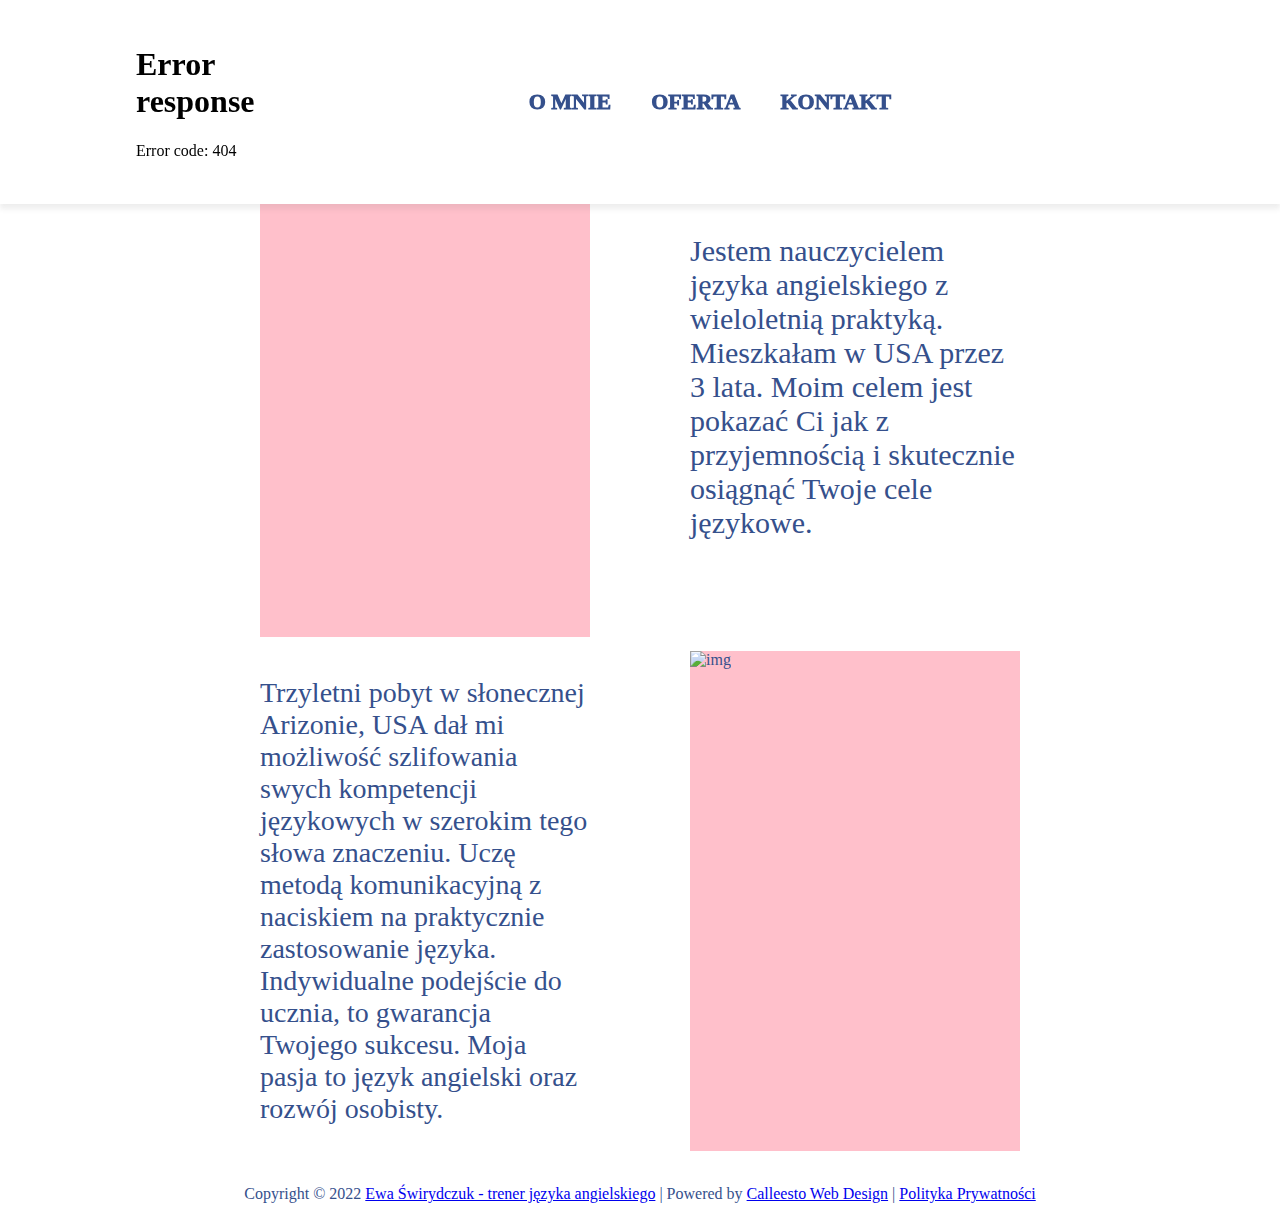
==== index.html @ 98112474 "5th commit" ====
<!DOCTYPE html>
    <head>
        <meta charset="utf-8">
        <meta name="description" content="strona profesora ewy swirydczuk or sming like that">
        <meta name="author" content="Ewa Świrydczuk">
        <meta http-equiv="X-UA-Compatible" content="IE=edge">
        <title>Ewa Świrydczuk - Trener Języka Angielskiego</title>
        <link rel="shortcut icon" type="image/png" href="images/profile.png">
        <meta name="viewport" content="width=device-width, initial-scale=1">
        <link rel="stylesheet" href="style.css">
        <link href="https://fonts.googleapis.com/css?family=Montserrat:500&display=swap" rel="stylesheet">
        <script src="https://kit.fontawesome.com/68d0fde326.js" crossorigin="anonymous"></script>
    </head>
    <body>
      
      <!-- https://apps.elfsight.com/panel/applications/popup/ -->
      <script src="https://apps.elfsight.com/p/platform.js" defer></script>
<div class="elfsight-app-1208a17f-aad7-44aa-9953-f709317282d9"></div>
      <script src="https://apps.elfsight.com/p/platform.js" defer></script>
      <div class="elfsight-app-6ab8663b-b528-4903-9985-32386fe852d4"></div>

        <header>
            <a class="logo" href="index.html"><embed src="images/logo.svg" style=" margin: 10px 0 10px 0; width: 150px; height: auto;"/></a>
            <nav>
                <ul class="nav__links">
                    <li><a href="index.html">O MNIE</a></li>
                    <li><a href="oferta.html">OFERTA</a></li>
                    <li><a href="kontakt.html">KONTAKT</a></li>
                </ul>
            </nav>
            <nav id="socialmedia">
              <a href="https://www.facebook.com/ewaswirydczuktrenerangielskiego"target="_blank"><i class="fab fa-facebook-f" id="fb"></i></a>
              <a href="https://www.instagram.com/ewaswirydczuk/"target="_blank"><i class="fab fa-instagram" id="ig"></i></a>
            </nav>
            <!-- <a class="cta" href="kontakt.html">Kontakt</a> -->
            <p class="menu cta">MENU</p>
        </header>
        <div class="overlay">
            <a class="close">&times;</a>
            <div class="overlay__content">
                <a href="index.html">O MNIE</a>
                <a href="oferta.html">OFERTA</a>
                <a href="kontakt.html">KONTAKT</a>
                <a href="https://www.facebook.com/ewaswirydczuktrenerangielskiego"target="_blank"><i class="fab fa-facebook-f" id="fb"></i></a>
                <a href="https://www.instagram.com/ewaswirydczuk/"target="_blank"><i class="fab fa-instagram" id="ig"></i></a>
            </div>
            </div>

        <script type="text/javascript" src="mobile.js"></script>
<!-- o mnie main -->
<div class="main2">
        <div class="omniemain">
                <div class="imgdiv1">
                    <img class="img1" src="images/img1.jpg" alt="img">
                </div>
                <div>
                    <p class="omniep1">Jestem nauczycielem języka angielskiego z wieloletnią praktyką. Mieszkałam w USA przez 3 lata. Moim celem jest pokazać Ci jak z przyjemnością i skutecznie osiągnąć Twoje cele językowe.</p>
                </div>
                <div>
                    <p class="omniep2">Trzyletni pobyt w słonecznej Arizonie, USA dał mi możliwość szlifowania swych kompetencji językowych w szerokim tego słowa znaczeniu. Uczę metodą komunikacyjną z naciskiem na praktycznie zastosowanie języka. Indywidualne podejście do ucznia, to gwarancja Twojego sukcesu. Moja pasja to język angielski oraz rozwój osobisty.</p>
                </div>
                <div class="imgdiv2">
                    <img class="img2" src="images/img2.jpg" alt="img">
                </div>
                  <p class="copyrightomnie">Copyright © 2022 <a href="https://www.facebook.com/ewaswirydczuktrenerangielskiego" target="_blank">Ewa Świrydczuk - trener języka angielskiego</a> | Powered by <a href="https://www.facebook.com/Calleesto-104859362084077" target="_blank">Calleesto Web Design</a> | <a href="polityka.html">Polityka Prywatności</a></p>
        </div>
  </div>

    </body>
</html>
---- style.css ----
@media only screen and (max-width: 800px) {
  #socialmedia {
    display: none;
  }
}

@font-face {
    font-family: "galaxieitalic";
    src: url("fonts/Copernicus-BookItalic.woff") format('woff');
}


@font-face {
    font-family: "galaxiesemiitalic";
    src: url("fonts/Copernicus-SemiboldItalic.woff") format('woff');
}

@font-face {
    font-family: "elena";
    src: url("fonts/ElenaWebBasicRegular.woff") format('woff');
}


@font-face {
    font-family: "flama";
    src: url("fonts/FlamaCondensed-Book.woff") format('woff');
}

@font-face {
    font-family: "flamalight";
    src: url("fonts/FlamaCondensed-Light.woff") format('woff');
}


@font-face {
    font-family: "flamamedium";
    src: url("fonts/FlamaCondensed-Medium.woff") format('woff');
}

* {
  box-sizing: border-box;
  margin: 0;
  padding: 0;
/* Impact */
  text-rendering: optimizeLegibility;
  font-family: elena;
}

header {
  position: fixed;
  top: 0;
  z-index: 500;
  width: 100vw;
  display: flex;
  justify-content: space-between;
  align-items: center;
  padding: 15px 10%;
  background-color: #FFFFFF;
  box-shadow: 0px 5px 5px rgba(84, 84, 84, 0.1);

}

.empty {
  display: none;
}

.logo {
  cursor: pointer;
}

.nav__links a,
.cta,
.overlay__content a {
  z-index: 1001;
  font-family: flamamedium;
  font-weight: 1000;
  text-decoration: none;
}

.nav__links a {
  font-size: 22px;
  color: #35508C;
}

.nav__links {
  list-style: none;
  display: flex;
}

.nav__links li {
  padding: 0px 20px;
}

.nav__links li a {
  transition: color 0.3s ease 0s;
}

.nav__links li a:hover {
  color: #4A70C4;
}

.cta {
  z-index: 1001;
  padding: 9px 25px;
  background-color: #2C4274;
  border: none;
  border-radius: 50px;
  cursor: pointer;
  transition: background-color 0.3s ease 0s;
  color: #FFFFFF;
}

.cta:hover {
  background-color: #35508C;
}

/* Mobile Nav */

.menu {
  display: none;
}

.overlay {
  height: 100%;
  width: 0;
  position: fixed;
  z-index: 1001;
  left: 0;
  top: 0;
  background-color: #FFFFFF;
  overflow-x: hidden;
  transition: width 0.5s ease 0s;
}

.overlay--active {
  width: 100%;
}

.overlay__content {
  display: flex;
  height: 100%;
  flex-direction: column;
  align-items: center;
  justify-content: center;
}

.overlay a {
  padding: 15px;
  font-size: 36px;
  display: block;
  transition: color 0.3s ease 0s;
  color: #35508C;
}

.overlay a:hover,
.overlay a:focus {
  color: #4A70C4;
}
.overlay .close {
  position: absolute;
  top: 20px;
  right: 45px;
  font-size: 60px;
  color: #edf0f1;
}

@media screen and (max-height: 450px) {
  .overlay a {
    font-size: 20px;
  }
  .overlay .close {
    font-size: 40px;
    top: 15px;
    right: 35px;
  }
}

@media only screen and (max-width: 800px) {
  .nav__links,
  .cta {
    display: none;
  }


.menu {
    display: initial;
  }
}

/* kontakt.html */

.kontaktheader {
  font-size: 35px;
  text-align: center;
  margin-top: 100px;
}

.name,
.enteremail,
.message,
.submit {
  font: 400 12px/16px "Roboto", Helvetica, Arial, sans-serif;
}

fieldset {
  border: medium none !important;
  margin: 0 0 10px;
  min-width: 100%;
  padding: 0;
  width: 100%;
}

.name,
.enteremail,
.message {
 width: 100%;
 border: 1px solid #ccc;
 background: #FFF;
 margin: 0 0 5px;
 padding: 10px;
}

.name:hover,
.enteremail:hover,
.message:hover {
  transition: border-color 0.3s ease-in-out;
  border: 1px solid #aaa;
}

.name:focus,
.enteremail:focus,
.message:focus {
  outline: 0;
  border: 1px solid #aaa;
}

.form {
  background: #F9F9F9;
  padding: 25px;
  margin: 10px;
  box-shadow: 0 0 20px 0 rgba(0, 0, 0, 0.2), 0 5px 5px 0 rgba(0, 0, 0, 0.24);
}

.formheader {
  display: block;
  font-size: 30px;
  font-weight: 300;
  margin-bottom: 10px;
}

.formparagraph {
  margin: 5px 0 15px;
  display: block;
  font-size: 13px;
  font-weight: 400;
}

.message {
  height: 100px;
  max-width: 100%;
  resize: none;
}

.submit {
  cursor: pointer;
  width: 100%;
  border: none;
  background: #FABAC6;
  color: #FFF;
  margin: 0 0 5px;
  padding: 10px;
  font-size: 15px;
}

.submit:hover {
  background: #E6ABB6;
  transition: background-color 0.3s ease-in-out;
}

.submit:active {
  box-shadow: inset 0 1px 3px rgba(0, 0, 0, 0.5);
}

#fb {
  font-size: 30px;
  margin-right:10px;
  color:#35508C;
  transition: color 0.3s ease 0s;
}

#ig {
  font-size: 30px;
  color:#35508C;
  transition: color 0.3s ease 0s;
}

#fb:hover {
  color:#4A70C4;
}

#ig:hover {
  color:#4A70C4;
}

  /* positioning */

.formandimage {
 margin: 50px;
 display: flex;
 flex-flow: row wrap;
 justify-content: space-around;
 align-items: center;
 padding: 0px 23%;
}

.container {
  min-width: 400px;
  max-width: 400px;
  width: 100%;
  /* margin: 0 auto; */
  position: relative;
}

.flexdiv {
  width:400px;
  height: 450px;
  background-color: pink;
  /* margin: 0 auto; */
}

#kontaktimg {
margin-top: 100px;

min-width: 400px;
min-height: auto;
max-width: 400px;
max-height: auto;

}

#kontaktimgcontainer {
  width: 400px;
  height: 400px;
}

/* map */

.map{
  /* margin-top: 10px; */
  margin-bottom: 20px;
}

.copyrightkontakt {
  text-align: center;
  padding-bottom: 20px;
}

.copyrightoferta {
  text-align: center;
  padding-bottom: 20px;
  position: relative;
  margin-top: 220px;
}

/* oferta.html */

.oferta {
  background-color: #FCD4DC;
  width: 100vw;
  height: auto;
  display: flex;
  flex-flow: row wrap;
  justify-content: space-around;
  align-items: center;
  padding: 50px 10%;
}

.oferta h1, .oferta h2, .oferta h3 {
  font-size: 30px;
}

.oferta p {
  font-size: 20px;
}

.div1, .div2, .div3 {
  display: flex;
  flex-flow: column wrap;
  align-items: center;
  color: #35508C;
  margin-top:30px;
  margin-bottom:30px;
}

#indywidualne, #konwersacje, #grupa {
  font-size: 100px;
  color: #35508C;
  margin-bottom: 10px;
}

.ofertap1 {
  color: #35508C;
    font-size: 35px;
    text-align: center;
    margin-top: 140px;
    margin-bottom:50px;
}

.ofertap2 {
  color: #35508C;
    font-size: 35px;
    text-align: center;
    margin-top: 50px;
    margin-bottom:50px;
}

.ofertamain {

margin-top: 100px;

}

.ofertamain h1,
.ofertamain h2,
.ofertamain h3 {
  text-align: center;
}


/* omnie/index.html */

.omniemain {
  display: flex;
  flex-flow: row wrap;
  justify-content: space-around;
  align-items: center;
  width: 860px;
  height: 1100px;
  color: #35508C;
}

.main2 {
  margin-top: 130px;
  display: flex;
  flex-flow: row wrap;
  justify-content: center;
  align-items: center;
}


.imgdiv1 {

  display: flex;
  min-width: 330px;
  max-width: 330px;
  height: 500px;
  background-color: pink;
}

.imgdiv2 {

  display: flex;
  min-width: 330px;
  max-width: 330px;
  height: 500px;
  background-color: pink;
}

.omniep1 {
  display: flex;
  justify-content: center;
  align-items: center;
  font-size: 30px;
  min-width: 330px;
  max-width: 330px;
  height: 500px;
}

.omniep2 {
  display: flex;
  justify-content: center;
  align-items: center;
  font-size: 28px;
  min-width: 330px;
  max-width: 330px;
  height: 500px;
}

.copyrightomnie {
  position: relative;
  text-align: center;
  padding-bottom: 20px;
  padding-top: 20px;
}
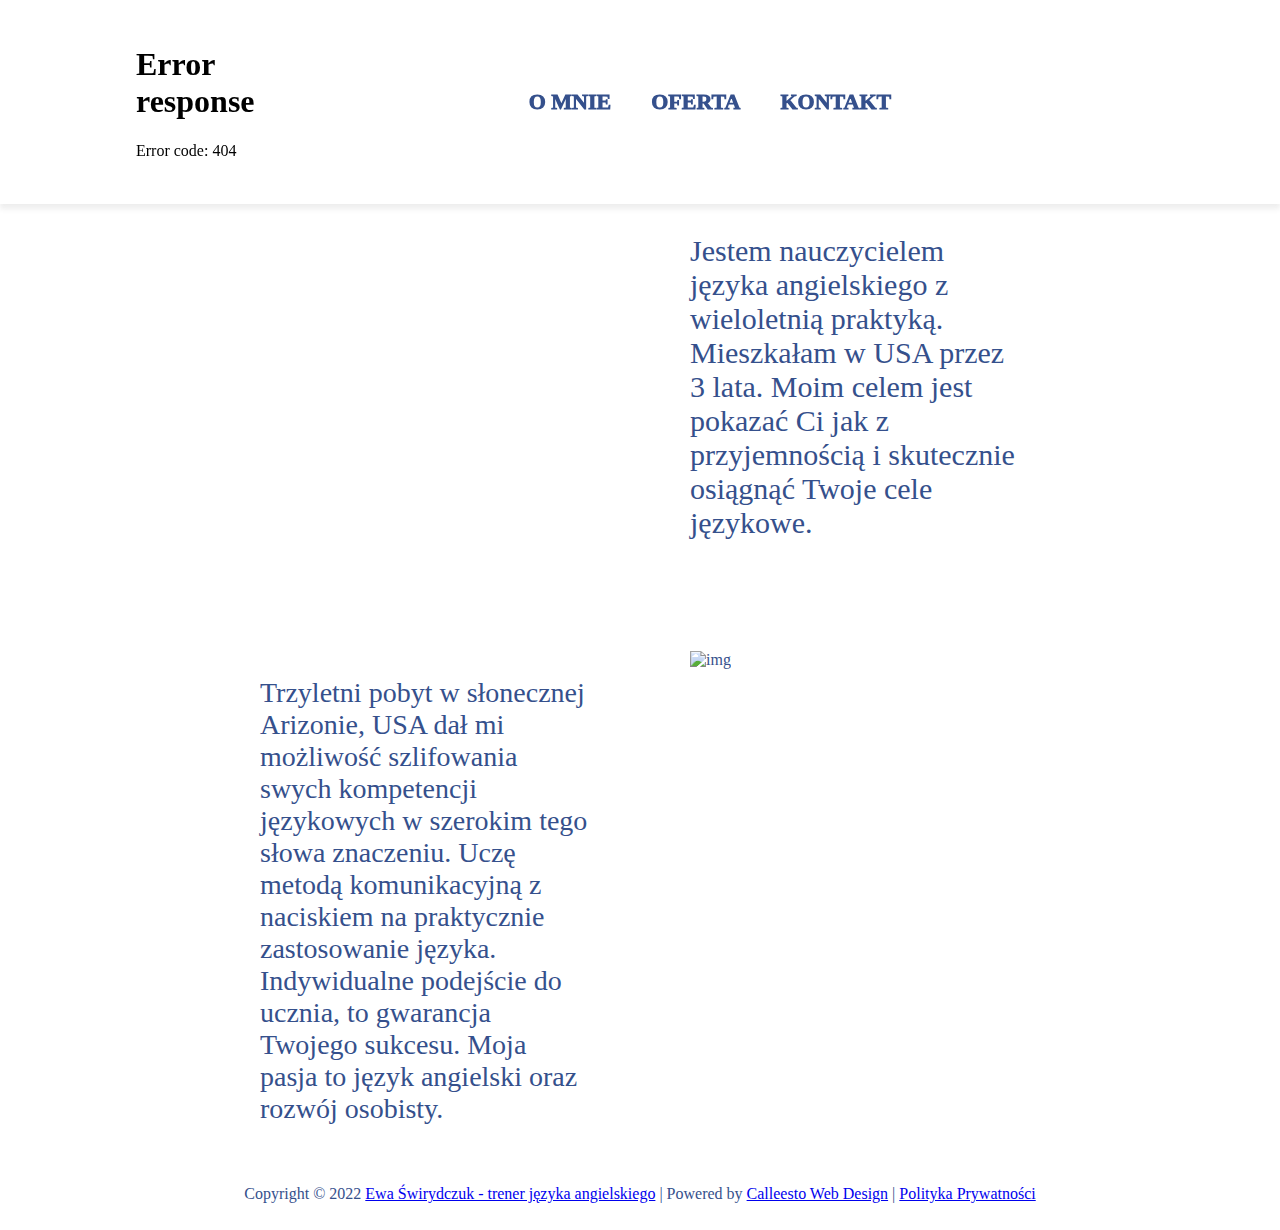
==== commit 500bcfe5: "6th commit" ====
--- a/index.html
+++ b/index.html
@@ -10,14 +10,15 @@
         <link rel="stylesheet" href="style.css">
         <link href="https://fonts.googleapis.com/css?family=Montserrat:500&display=swap" rel="stylesheet">
         <script src="https://kit.fontawesome.com/68d0fde326.js" crossorigin="anonymous"></script>
+        <script id="mcjs">!function(c,h,i,m,p){m=c.createElement(h),p=c.getElementsByTagName(h)[0],m.async=1,m.src=i,p.parentNode.insertBefore(m,p)}(document,"script","https://chimpstatic.com/mcjs-connected/js/users/641384ffd8a370f1a13d81b5c/2492c54130151ce1cdbc9c56d.js");</script>
     </head>
     <body>
-      
+
       <!-- https://apps.elfsight.com/panel/applications/popup/ -->
       <script src="https://apps.elfsight.com/p/platform.js" defer></script>
 <div class="elfsight-app-1208a17f-aad7-44aa-9953-f709317282d9"></div>
-      <script src="https://apps.elfsight.com/p/platform.js" defer></script>
-      <div class="elfsight-app-6ab8663b-b528-4903-9985-32386fe852d4"></div>
+      <!-- <script src="https://apps.elfsight.com/p/platform.js" defer></script>
+      <div class="elfsight-app-6ab8663b-b528-4903-9985-32386fe852d4"></div> -->
 
         <header>
             <a class="logo" href="index.html"><embed src="images/logo.svg" style=" margin: 10px 0 10px 0; width: 150px; height: auto;"/></a>
--- a/style.css
+++ b/style.css
@@ -4,7 +4,13 @@
     display: none;
   }
 }
-
+@media only screen and (min-width: 200px) and (max-width: 768px) {
+
+.imgdiv1 .imgdiv2{
+max-width: 300px !important;
+}
+
+}
 @font-face {
     font-family: "galaxieitalic";
     src: url("fonts/Copernicus-BookItalic.woff") format('woff');
@@ -40,6 +46,11 @@
 
 * {
   box-sizing: border-box;
+  -webkit-box-sizing: border-box;
+  -moz-box-sizing: border-box;
+  -webkit-font-smoothing: antialiased;
+  -moz-font-smoothing: antialiased;
+  -o-font-smoothing: antialiased;
   margin: 0;
   padding: 0;
 /* Impact */
@@ -226,6 +237,8 @@
 .message:hover {
   transition: border-color 0.3s ease-in-out;
   border: 1px solid #aaa;
+  -webkit-transition: border-color 0.3s ease-in-out;
+-moz-transition: border-color 0.3s ease-in-out;
 }
 
 .name:focus,
@@ -276,10 +289,28 @@
 .submit:hover {
   background: #E6ABB6;
   transition: background-color 0.3s ease-in-out;
+  -webkit-transition: background 0.3s ease-in-out;
+ -moz-transition: background 0.3s ease-in-out;
 }
 
 .submit:active {
   box-shadow: inset 0 1px 3px rgba(0, 0, 0, 0.5);
+}
+
+::-webkit-input-placeholder {
+  color: #888;
+}
+
+:-moz-placeholder {
+  color: #888;
+}
+
+::-moz-placeholder {
+  color: #888;
+}
+
+:-ms-input-placeholder {
+  color: #888;
 }
 
 #fb {
@@ -363,6 +394,20 @@
   margin-top: 220px;
 }
 
+.copyrightpolityka {
+  text-align: center;
+  margin-top: 200px;
+  padding-bottom: 20px;
+}
+
+.copyrightthx {
+  text-align: center;
+  padding-bottom: 20px;
+  text-align: center;
+  padding-bottom: 20px;
+  position: relative;
+  margin-top: 220px;
+}
 /* oferta.html */
 
 .oferta {
@@ -450,21 +495,17 @@
 
 
 .imgdiv1 {
-
   display: flex;
   min-width: 330px;
   max-width: 330px;
   height: 500px;
-  background-color: pink;
 }
 
 .imgdiv2 {
-
   display: flex;
   min-width: 330px;
   max-width: 330px;
   height: 500px;
-  background-color: pink;
 }
 
 .omniep1 {
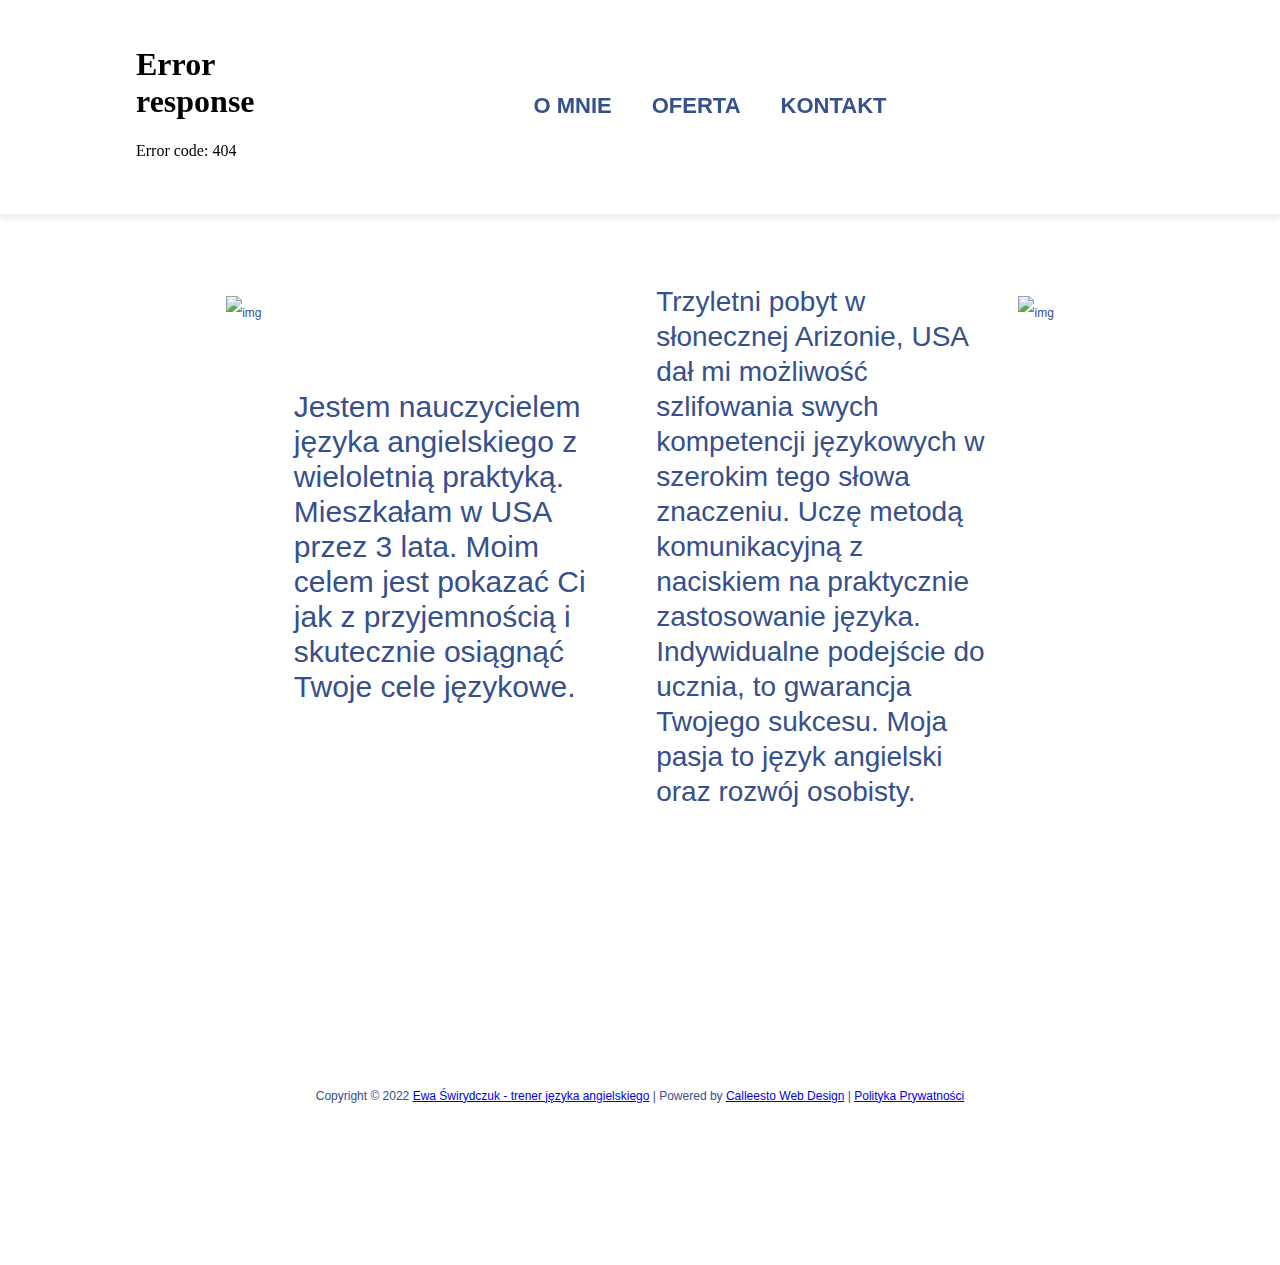
==== commit 2d56db7d: "12" ====
--- a/index.html
+++ b/index.html
@@ -1,18 +1,23 @@
 <!DOCTYPE html>
     <head>
         <meta charset="utf-8">
-        <meta name="description" content="strona profesora ewy swirydczuk or sming like that">
+        <meta name="description" content="">
         <meta name="author" content="Ewa Świrydczuk">
         <meta http-equiv="X-UA-Compatible" content="IE=edge">
         <title>Ewa Świrydczuk - Trener Języka Angielskiego</title>
         <link rel="shortcut icon" type="image/png" href="images/profile.png">
         <meta name="viewport" content="width=device-width, initial-scale=1">
+        <meta name="viewport" content= "width=device-width, user-scalable=no">
         <link rel="stylesheet" href="style.css">
         <link href="https://fonts.googleapis.com/css?family=Montserrat:500&display=swap" rel="stylesheet">
         <script src="https://kit.fontawesome.com/68d0fde326.js" crossorigin="anonymous"></script>
-        <script id="mcjs">!function(c,h,i,m,p){m=c.createElement(h),p=c.getElementsByTagName(h)[0],m.async=1,m.src=i,p.parentNode.insertBefore(m,p)}(document,"script","https://chimpstatic.com/mcjs-connected/js/users/641384ffd8a370f1a13d81b5c/2492c54130151ce1cdbc9c56d.js");</script>
-    </head>
+      <script id="mcjs">!function(c,h,i,m,p){m=c.createElement(h),p=c.getElementsByTagName(h)[0],m.async=1,m.src=i,p.parentNode.insertBefore(m,p)}(document,"script","https://chimpstatic.com/mcjs-connected/js/users/641384ffd8a370f1a13d81b5c/53d5d9efdc39910884d20ef71.js");</script>
     <body>
+
+important links
+https://pixabay.com/
+https://tinypng.com/
+
 
       <!-- https://apps.elfsight.com/panel/applications/popup/ -->
       <script src="https://apps.elfsight.com/p/platform.js" defer></script>
@@ -52,7 +57,7 @@
 <div class="main2">
         <div class="omniemain">
                 <div class="imgdiv1">
-                    <img class="img1" src="images/img1.jpg" alt="img">
+                    <img class="img1" src="images/img1v2.png" alt="img">
                 </div>
                 <div>
                     <p class="omniep1">Jestem nauczycielem języka angielskiego z wieloletnią praktyką. Mieszkałam w USA przez 3 lata. Moim celem jest pokazać Ci jak z przyjemnością i skutecznie osiągnąć Twoje cele językowe.</p>
@@ -61,7 +66,7 @@
                     <p class="omniep2">Trzyletni pobyt w słonecznej Arizonie, USA dał mi możliwość szlifowania swych kompetencji językowych w szerokim tego słowa znaczeniu. Uczę metodą komunikacyjną z naciskiem na praktycznie zastosowanie języka. Indywidualne podejście do ucznia, to gwarancja Twojego sukcesu. Moja pasja to język angielski oraz rozwój osobisty.</p>
                 </div>
                 <div class="imgdiv2">
-                    <img class="img2" src="images/img2.jpg" alt="img">
+                    <img class="img2" src="images/img1.jpg" alt="img">
                 </div>
                   <p class="copyrightomnie">Copyright © 2022 <a href="https://www.facebook.com/ewaswirydczuktrenerangielskiego" target="_blank">Ewa Świrydczuk - trener języka angielskiego</a> | Powered by <a href="https://www.facebook.com/Calleesto-104859362084077" target="_blank">Calleesto Web Design</a> | <a href="polityka.html">Polityka Prywatności</a></p>
         </div>
--- a/style.css
+++ b/style.css
@@ -11,7 +11,9 @@
 }
 
 }
-@font-face {
+
+
+/* @font-face {
     font-family: "galaxieitalic";
     src: url("fonts/Copernicus-BookItalic.woff") format('woff');
 }
@@ -25,15 +27,15 @@
 @font-face {
     font-family: "elena";
     src: url("fonts/ElenaWebBasicRegular.woff") format('woff');
-}
-
-
-@font-face {
+} */
+
+
+/* @font-face {
     font-family: "flama";
     src: url("fonts/FlamaCondensed-Book.woff") format('woff');
-}
-
-@font-face {
+} */
+
+/* @font-face {
     font-family: "flamalight";
     src: url("fonts/FlamaCondensed-Light.woff") format('woff');
 }
@@ -42,7 +44,7 @@
 @font-face {
     font-family: "flamamedium";
     src: url("fonts/FlamaCondensed-Medium.woff") format('woff');
-}
+} */
 
 * {
   box-sizing: border-box;
@@ -55,7 +57,8 @@
   padding: 0;
 /* Impact */
   text-rendering: optimizeLegibility;
-  font-family: elena;
+  /* font-family: flama; */
+  font: 400 12px/35px "Roboto", Helvetica, Arial, sans-serif;
 }
 
 header {
@@ -84,8 +87,8 @@
 .cta,
 .overlay__content a {
   z-index: 1001;
-  font-family: flamamedium;
-  font-weight: 1000;
+  /* font: flama; */
+  font-weight: 800;
   text-decoration: none;
 }
 
@@ -411,7 +414,7 @@
 /* oferta.html */
 
 .oferta {
-  background-color: #FCD4DC;
+  /* background-color: #FCD4DC; */
   width: 100vw;
   height: auto;
   display: flex;
@@ -494,16 +497,16 @@
 }
 
 
-.imgdiv1 {
-  display: flex;
-  min-width: 330px;
+.img1 {
+  display: flex;
+  /* min-width: 330px; */
   max-width: 330px;
   height: 500px;
 }
 
-.imgdiv2 {
-  display: flex;
-  min-width: 330px;
+.img2 {
+  display: flex;
+  /* min-width: 330px; */
   max-width: 330px;
   height: 500px;
 }
@@ -534,3 +537,24 @@
   padding-bottom: 20px;
   padding-top: 20px;
 }
+
+
+
+.ofertabody2 {
+  position: fixed;
+  top: 0px;
+  z-index: -1;
+  width: 100%;
+  height: 100%;
+  background-color: rgba(0, 0, 0, 0.5);
+}
+
+.ofertabody {
+  background-image: url("images/kindle.jpg");
+}
+
+@media all and (max-width: 499px) {
+    .ofertabody {
+        background-image: url("images/books.jpg")
+    }
+}
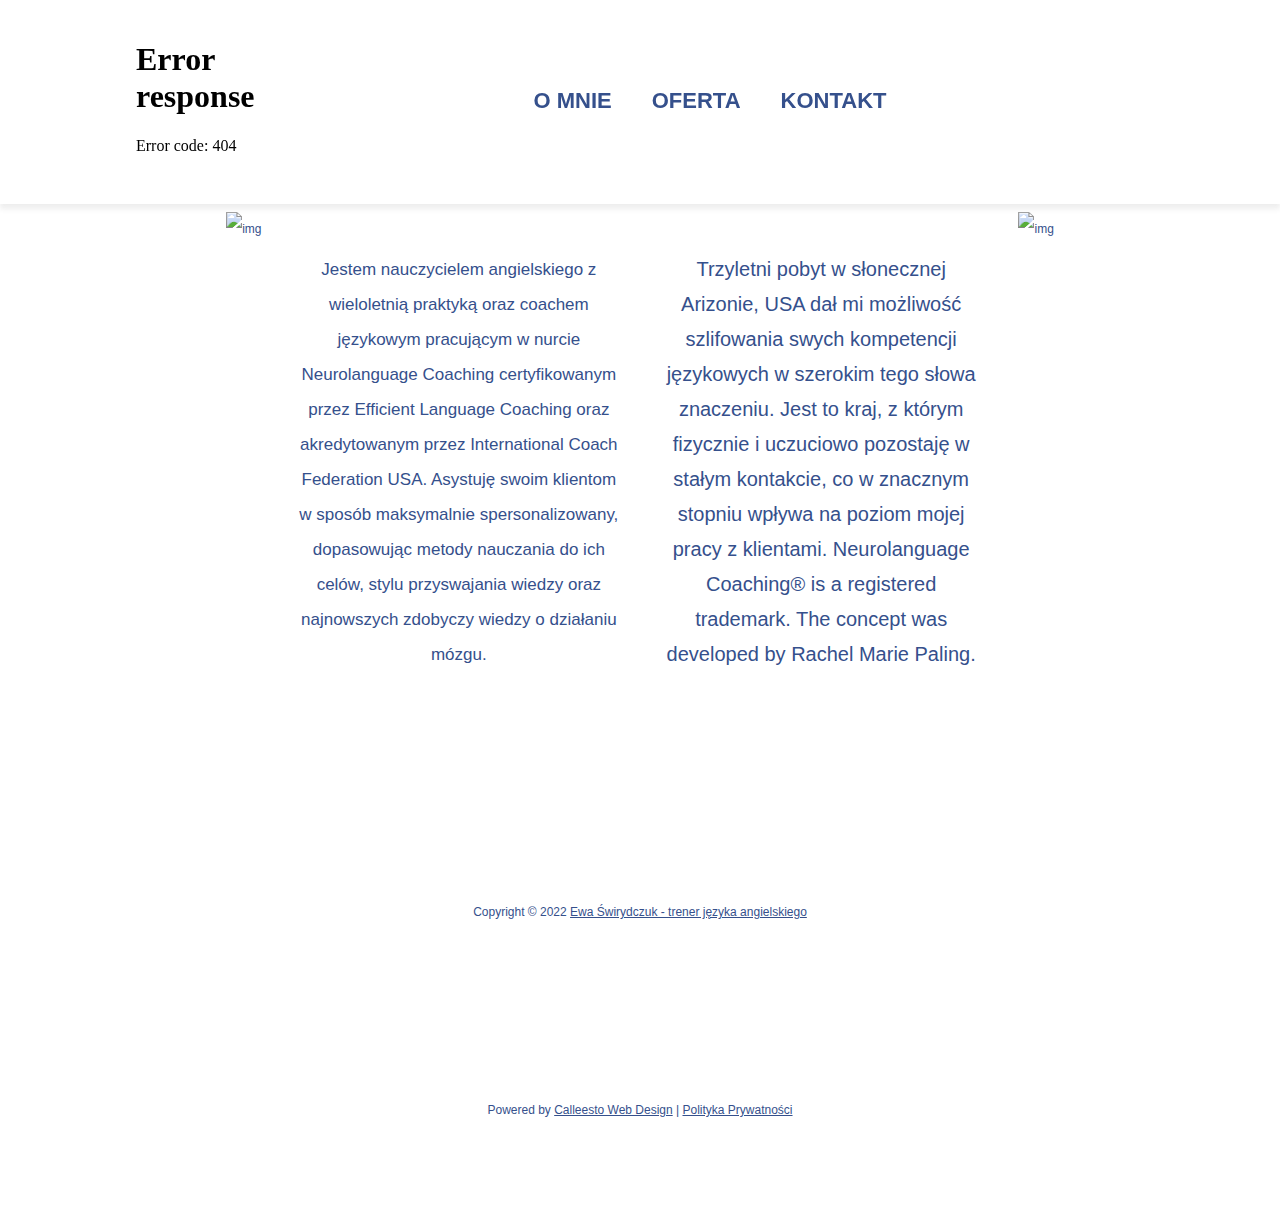
==== commit 20df7cb4: "20" ====
--- a/index.html
+++ b/index.html
@@ -4,19 +4,20 @@
         <meta name="description" content="">
         <meta name="author" content="Ewa Świrydczuk">
         <meta http-equiv="X-UA-Compatible" content="IE=edge">
-        <title>Ewa Świrydczuk - Trener Języka Angielskiego</title>
+        <title>Ewa Świrydczuk - Neurolanguage Coach, Trener Języka Angielskiego</title>
         <link rel="shortcut icon" type="image/png" href="images/profile.png">
         <meta name="viewport" content="width=device-width, initial-scale=1">
-        <meta name="viewport" content= "width=device-width, user-scalable=no">
+        <!-- <meta name="viewport" content= "width=device-width, user-scalable=no"> -->
         <link rel="stylesheet" href="style.css">
         <link href="https://fonts.googleapis.com/css?family=Montserrat:500&display=swap" rel="stylesheet">
         <script src="https://kit.fontawesome.com/68d0fde326.js" crossorigin="anonymous"></script>
       <script id="mcjs">!function(c,h,i,m,p){m=c.createElement(h),p=c.getElementsByTagName(h)[0],m.async=1,m.src=i,p.parentNode.insertBefore(m,p)}(document,"script","https://chimpstatic.com/mcjs-connected/js/users/641384ffd8a370f1a13d81b5c/53d5d9efdc39910884d20ef71.js");</script>
+    </head>
     <body>
 
-important links
+<!-- important links
 https://pixabay.com/
-https://tinypng.com/
+https://tinypng.com/ -->
 
 
       <!-- https://apps.elfsight.com/panel/applications/popup/ -->
@@ -39,16 +40,19 @@
               <a href="https://www.instagram.com/ewaswirydczuk/"target="_blank"><i class="fab fa-instagram" id="ig"></i></a>
             </nav>
             <!-- <a class="cta" href="kontakt.html">Kontakt</a> -->
-            <p class="menu cta">MENU</p>
+            <!-- <p class="menu cta">MENU</p> -->
+<p class="menu cta"><i class="fas fa-bars" id="bars"></i></p>
         </header>
         <div class="overlay">
             <a class="close">&times;</a>
             <div class="overlay__content">
-                <a href="index.html">O MNIE</a>
-                <a href="oferta.html">OFERTA</a>
-                <a href="kontakt.html">KONTAKT</a>
+              <a href="index.html">O MNIE</a>
+              <a href="oferta.html">OFERTA</a>
+              <a href="kontakt.html">KONTAKT</a>
+              <div class="socialsicons">
                 <a href="https://www.facebook.com/ewaswirydczuktrenerangielskiego"target="_blank"><i class="fab fa-facebook-f" id="fb"></i></a>
                 <a href="https://www.instagram.com/ewaswirydczuk/"target="_blank"><i class="fab fa-instagram" id="ig"></i></a>
+              </div>
             </div>
             </div>
 
@@ -59,16 +63,26 @@
                 <div class="imgdiv1">
                     <img class="img1" src="images/img1v2.png" alt="img">
                 </div>
-                <div>
-                    <p class="omniep1">Jestem nauczycielem języka angielskiego z wieloletnią praktyką. Mieszkałam w USA przez 3 lata. Moim celem jest pokazać Ci jak z przyjemnością i skutecznie osiągnąć Twoje cele językowe.</p>
+                <div class="omniep12">
+                  <p class="omniep1">
+
+Jestem nauczycielem angielskiego z wieloletnią praktyką oraz coachem językowym pracującym w nurcie Neurolanguage Coaching certyfikowanym przez Efficient Language Coaching oraz akredytowanym przez International Coach Federation USA.
+Asystuję swoim klientom w sposób maksymalnie spersonalizowany, dopasowując metody nauczania do ich celów, stylu przyswajania wiedzy oraz najnowszych zdobyczy wiedzy o działaniu mózgu.
+                  </p>
+                    <!-- <p class="omniep1">Jestem nauczycielem języka angielskiego z wieloletnią praktyką. Mieszkałam w USA przez 3 lata. Moim celem jest pokazać Ci jak z przyjemnością i skutecznie osiągnąć Twoje cele językowe.</p> -->
                 </div>
                 <div>
-                    <p class="omniep2">Trzyletni pobyt w słonecznej Arizonie, USA dał mi możliwość szlifowania swych kompetencji językowych w szerokim tego słowa znaczeniu. Uczę metodą komunikacyjną z naciskiem na praktycznie zastosowanie języka. Indywidualne podejście do ucznia, to gwarancja Twojego sukcesu. Moja pasja to język angielski oraz rozwój osobisty.</p>
+                  <p p class="omniep2">
+                    Trzyletni pobyt w słonecznej Arizonie, USA dał mi możliwość szlifowania swych kompetencji językowych w szerokim tego słowa znaczeniu. Jest to kraj, z którym fizycznie i uczuciowo pozostaję w stałym kontakcie, co w znacznym stopniu wpływa na poziom mojej pracy z klientami. Neurolanguage Coaching® is a registered trademark. The concept was developed by Rachel Marie Paling.
+                  </p>
+                    <!-- <p class="omniep2">Trzyletni pobyt w słonecznej Arizonie, USA dał mi możliwość szlifowania swych kompetencji językowych w szerokim tego słowa znaczeniu. Uczę metodą komunikacyjną z naciskiem na praktycznie zastosowanie języka. Indywidualne podejście do ucznia, to gwarancja Twojego sukcesu. Moja pasja to język angielski oraz rozwój osobisty.</p> -->
                 </div>
                 <div class="imgdiv2">
-                    <img class="img2" src="images/img1.jpg" alt="img">
+                    <img class="img2" src="images/img2.jpg" alt="img">
                 </div>
-                  <p class="copyrightomnie">Copyright © 2022 <a href="https://www.facebook.com/ewaswirydczuktrenerangielskiego" target="_blank">Ewa Świrydczuk - trener języka angielskiego</a> | Powered by <a href="https://www.facebook.com/Calleesto-104859362084077" target="_blank">Calleesto Web Design</a> | <a href="polityka.html">Polityka Prywatności</a></p>
+                  <p class="copyrightomnie">Copyright © 2022 <a href="https://www.facebook.com/ewaswirydczuktrenerangielskiego" target="_blank">Ewa Świrydczuk - trener języka angielskiego</a></p>
+                  <p class="copyrightomnie2">Powered by <a href="https://www.facebook.com/Calleesto-104859362084077" target="_blank">Calleesto Web Design</a> | <a href="polityka.html">Polityka Prywatności</a></p>
+
         </div>
   </div>
 
--- a/style.css
+++ b/style.css
@@ -61,6 +61,10 @@
   font: 400 12px/35px "Roboto", Helvetica, Arial, sans-serif;
 }
 
+html {
+  scroll-behavior: smooth;
+}
+
 header {
   position: fixed;
   top: 0;
@@ -69,7 +73,9 @@
   display: flex;
   justify-content: space-between;
   align-items: center;
-  padding: 15px 10%;
+  padding: 0px 10%;
+  padding-top: 10px;
+  padding-bottom: 10px;
   background-color: #FFFFFF;
   box-shadow: 0px 5px 5px rgba(84, 84, 84, 0.1);
 
@@ -102,6 +108,8 @@
   display: flex;
 }
 
+
+
 .nav__links li {
   padding: 0px 20px;
 }
@@ -113,7 +121,7 @@
 .nav__links li a:hover {
   color: #4A70C4;
 }
-
+/*
 .cta {
   z-index: 1001;
   padding: 9px 25px;
@@ -129,11 +137,41 @@
   background-color: #35508C;
 }
 
-/* Mobile Nav */
+
 
 .menu {
   display: none;
 }
+*/
+
+#bars {
+  font-size: 30px;
+  color:#35508C;
+  transition: color 0.3s ease 0s;
+  color: #2C4274;
+  transition: color 0.3s ease 0s;
+}
+
+#bars:hover {
+  color: #35508C;
+}
+
+.cta {
+   z-index: 1001;
+   padding: 9px 25px;
+   border: none;
+   border-radius: 50px;
+   cursor: pointer;
+   color: #FFFFFF;
+ }
+
+
+
+ /* Mobile Nav */
+
+ .menu {
+   display: none;
+ }
 
 .overlay {
   height: 100%;
@@ -159,6 +197,12 @@
   justify-content: center;
 }
 
+.socialsicons {
+  display: flex;
+  /* height: 100%; */
+  flex-direction: row;
+}
+
 .overlay a {
   padding: 15px;
   font-size: 36px;
@@ -208,6 +252,7 @@
   font-size: 35px;
   text-align: center;
   margin-top: 100px;
+  margin-bottom: 20px;
 }
 
 .name,
@@ -337,6 +382,7 @@
   color:#4A70C4;
 }
 
+
   /* positioning */
 
 .formandimage {
@@ -365,7 +411,6 @@
 
 #kontaktimg {
 margin-top: 100px;
-
 min-width: 400px;
 min-height: auto;
 max-width: 400px;
@@ -381,35 +426,102 @@
 /* map */
 
 .map{
-  /* margin-top: 10px; */
+  margin-top: 70px;
   margin-bottom: 20px;
 }
 
+.copyrightomnie {
+  position: relative;
+  text-align: center;
+  padding-top: 20px;
+  color: #35508C;
+  margin-left: 5vw;
+  margin-right: 5vw;
+}
+
 .copyrightkontakt {
   text-align: center;
+  color: #35508C;
+  margin-left: 5vw;
+  margin-right: 5vw;
+}
+
+.copyrightoferta {
+  text-align: center;
+  margin-top: 100px;
+  color: white;
+  margin-left: 5vw;
+  margin-right: 5vw;
+}
+
+.copyrightpolityka {
+  text-align: center;
+  margin-top: 200px;
+  margin-left: 5vw;
+  margin-right: 5vw;
+}
+
+.copyrightthx {
+  text-align: center;
   padding-bottom: 20px;
-}
-
-.copyrightoferta {
   text-align: center;
   padding-bottom: 20px;
   position: relative;
   margin-top: 220px;
-}
-
-.copyrightpolityka {
+  margin-left: 5vw;
+  margin-right: 5vw;
+}
+
+.copyrightthx a, .copyrightthx2 a{
+  color: #35508C;
+}
+
+.copyrightkontakt a, .copyrightkontakt2 a{
+  color: #35508C;
+}
+
+.copyrightpolityka a, .copyrightpolityka2 a{
+  color: #35508C;
+}
+
+.copyrightomnie a, .copyrightomnie2 a {
+  color: #35508C;
+}
+
+.copyrightoferta a, .copyrightoferta2 a{
+  color: white;
+}
+
+.copyrightomnie2 {
+  position: relative;
+  text-align: center;
+  padding-bottom: 20px;
+  color: #35508C;
+  margin-left: 5vw;
+  margin-right: 5vw;
+}
+.copyrightkontakt2 {
+  text-align: center;
+  padding-bottom: 20px;
+  color: #35508C;
+  margin-left: 5vw;
+  margin-right: 5vw;
+}
+
+.copyrightoferta2 {
+  text-align: center;
+  padding-bottom: 20px;
+  color: white;
+  margin-left: 5vw;
+  margin-right: 5vw;
+}
+
+.copyrightpolityka2 {
   text-align: center;
   margin-top: 200px;
   padding-bottom: 20px;
-}
-
-.copyrightthx {
-  text-align: center;
-  padding-bottom: 20px;
-  text-align: center;
-  padding-bottom: 20px;
-  position: relative;
-  margin-top: 220px;
+  margin-left: 5vw;
+  margin-right: 5vw;
 }
 /* oferta.html */
 
@@ -436,19 +548,19 @@
   display: flex;
   flex-flow: column wrap;
   align-items: center;
-  color: #35508C;
+  color: white;
   margin-top:30px;
   margin-bottom:30px;
 }
 
 #indywidualne, #konwersacje, #grupa {
   font-size: 100px;
-  color: #35508C;
+  color: white;
   margin-bottom: 10px;
 }
 
 .ofertap1 {
-  color: #35508C;
+  color: white;
     font-size: 35px;
     text-align: center;
     margin-top: 140px;
@@ -456,7 +568,7 @@
 }
 
 .ofertap2 {
-  color: #35508C;
+  color: white;
     font-size: 35px;
     text-align: center;
     margin-top: 50px;
@@ -465,8 +577,9 @@
 
 .ofertamain {
 
-margin-top: 100px;
-
+margin-top: 200px;
+margin-left: 5vw;
+margin-right: 5vw;
 }
 
 .ofertamain h1,
@@ -488,6 +601,10 @@
   color: #35508C;
 }
 
+.omniemain:second-child {
+
+}
+
 .main2 {
   margin-top: 130px;
   display: flex;
@@ -514,47 +631,57 @@
 .omniep1 {
   display: flex;
   justify-content: center;
-  align-items: center;
-  font-size: 30px;
-  min-width: 330px;
+  text-align: center;
+  flex-direction: column;
+  font-size: 17px;
+  /* min-width: 330px; */
   max-width: 330px;
   height: 500px;
 }
 
+.omniep12 {
+
+}
+
 .omniep2 {
+  text-align: center;
   display: flex;
   justify-content: center;
   align-items: center;
-  font-size: 28px;
-  min-width: 330px;
+  font-size: 20px;
+  /* min-width: 330px; */
   max-width: 330px;
   height: 500px;
 }
 
-.copyrightomnie {
-  position: relative;
-  text-align: center;
-  padding-bottom: 20px;
-  padding-top: 20px;
-}
-
-
-
+/*
 .ofertabody2 {
   position: fixed;
   top: 0px;
   z-index: -1;
-  width: 100%;
-  height: 100%;
+  width: 10000px;
+  height: 1000000px;
   background-color: rgba(0, 0, 0, 0.5);
-}
+} */
 
 .ofertabody {
-  background-image: url("images/kindle.jpg");
+  background: linear-gradient(rgba(0, 0, 0, 0.6), rgba(0, 0, 0, 0.6)), url("images/kindle.jpg");
 }
 
 @media all and (max-width: 499px) {
     .ofertabody {
-        background-image: url("images/books.jpg")
+        background: linear-gradient(rgba(0, 0, 0, 0.6), rgba(0, 0, 0, 0.6)), url("images/books.jpg");
     }
 }
+
+@media all and (max-width: 499px) {
+  .omniemain {
+    display: flex;
+    flex-flow: row wrap;
+    justify-content: space-around;
+    align-items: center;
+    width: 100vw;
+    height: 1100px;
+    color: #35508C;
+  }
+    }
